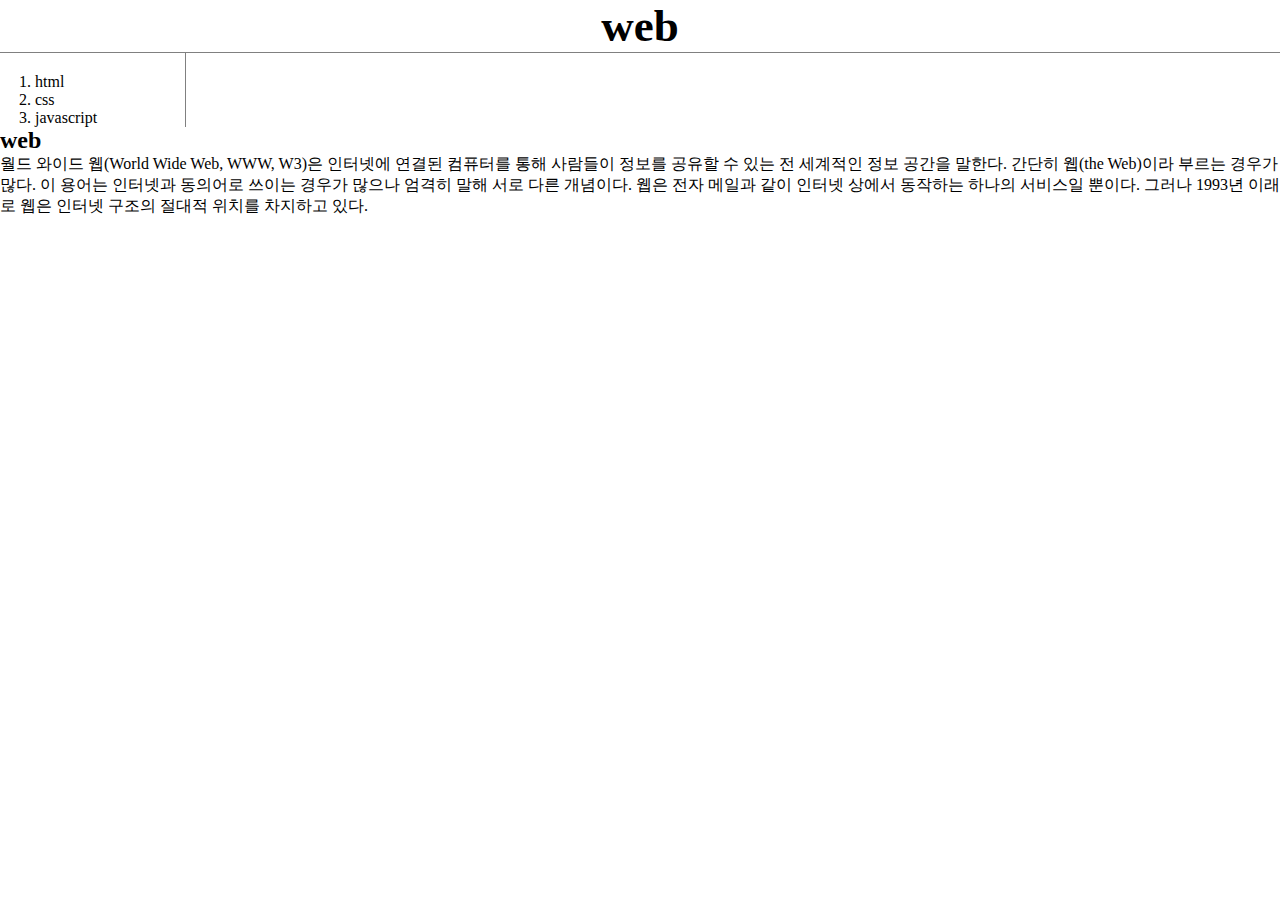
==== index.html @ f18a10a2 "Add files via upload" ====
<!DOCTYPE html>
<html>
  <head>
    <meta charset="utf-8">
    <title>web</title>
    <link rel="stylesheet" href="style.css">
  </head>
  <body>
      <h1><a href="index.html">web</a></h1>
      <div id="grid">
        <ol>
          <li><a href="1.html">html</a></li>
          <li><a href="2.html">css</a></li>
          <li><a href="3.html">javascript</a></li>
        </ol>
      </div>
      <div id=article>
        <h2>web</h2>
        <p>월드 와이드 웹(World Wide Web, WWW, W3)은 인터넷에 연결된 컴퓨터를 통해 사람들이 정보를 공유할 수 있는 전
           세계적인 정보 공간을 말한다. 간단히 웹(the Web)이라 부르는 경우가 많다. 이 용어는 인터넷과 동의어로
            쓰이는 경우가 많으나 엄격히 말해 서로 다른 개념이다. 웹은 전자 메일과 같이 인터넷 상에서 동작하는 하나의
             서비스일 뿐이다. 그러나 1993년 이래로 웹은 인터넷 구조의 절대적 위치를 차지하고 있다.</p>
      </div>
  </body>
</html>
---- style.css ----
body{
  margin: 0;
}
h1{
  margin: 0;
  border-bottom: 1px solid gray;
  text-align: center;
  font-size: 45px;
}
h2{
    margin: 0;
}
p{
  margin: 0;
}
#grid{
  display: grid;
  grid-template-columns: 150px 1fr;
}
a{
  text-decoration: none;
  color: black;
}
ol {
  border-right: 1px solid gray;
  width: 150px;
  padding-top: 20px;
  padding-left: 35px;
  margin: 0;
}
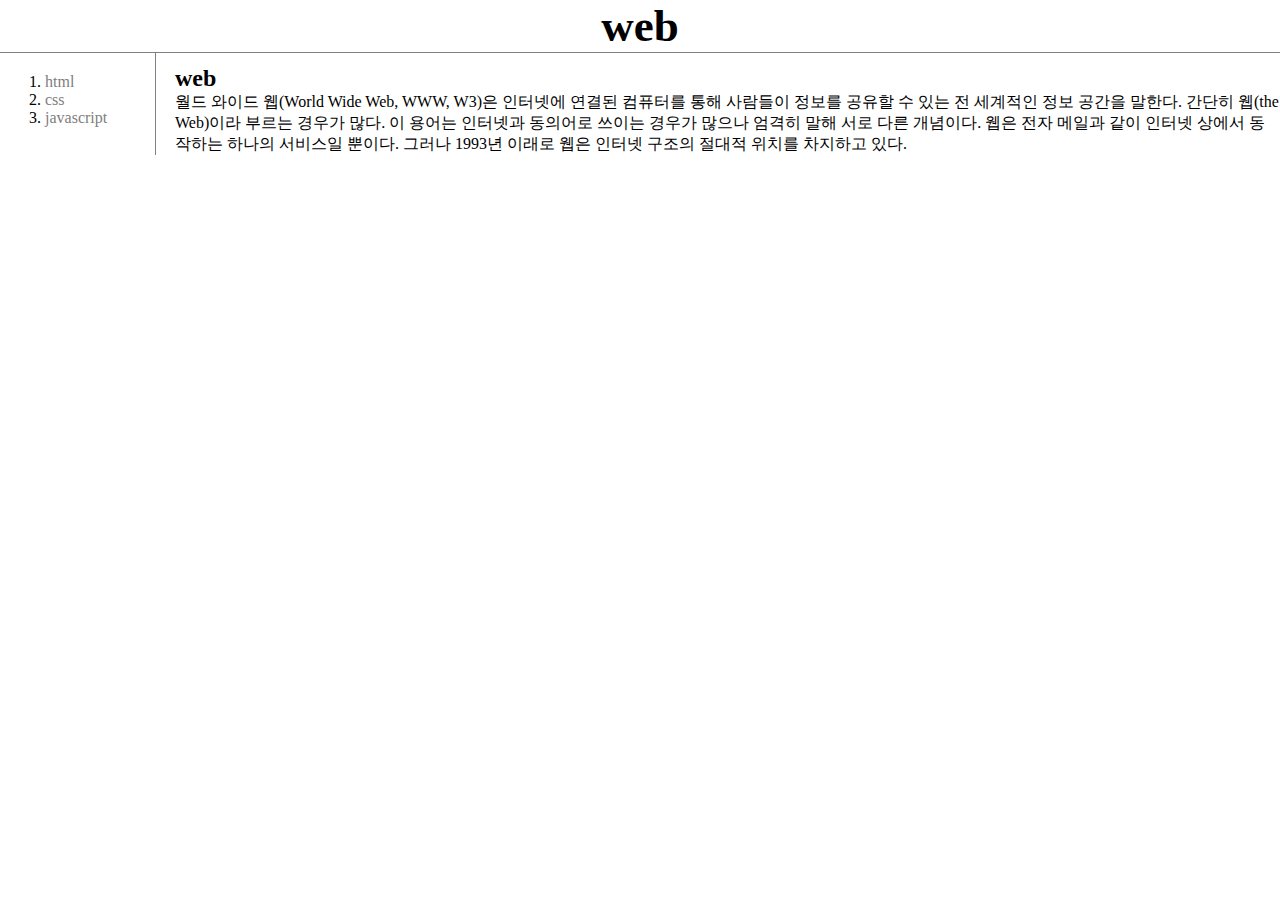
==== commit 0eff0627: "생활코딩 web2_css 복습" ====
--- a/index.html
+++ b/index.html
@@ -9,11 +9,10 @@
       <h1><a href="index.html">web</a></h1>
       <div id="grid">
         <ol>
-          <li><a href="1.html">html</a></li>
-          <li><a href="2.html">css</a></li>
-          <li><a href="3.html">javascript</a></li>
+          <li><a href="1.html" class="saw">html</a></li>
+          <li><a href="2.html" class="saw">css</a></li>
+          <li><a href="3.html" class="saw">javascript</a></li>
         </ol>
-      </div>
       <div id=article>
         <h2>web</h2>
         <p>월드 와이드 웹(World Wide Web, WWW, W3)은 인터넷에 연결된 컴퓨터를 통해 사람들이 정보를 공유할 수 있는 전
@@ -21,5 +20,6 @@
             쓰이는 경우가 많으나 엄격히 말해 서로 다른 개념이다. 웹은 전자 메일과 같이 인터넷 상에서 동작하는 하나의
              서비스일 뿐이다. 그러나 1993년 이래로 웹은 인터넷 구조의 절대적 위치를 차지하고 있다.</p>
       </div>
+    </div>
   </body>
 </html>
--- a/style.css
+++ b/style.css
@@ -8,10 +8,13 @@
   font-size: 45px;
 }
 h2{
-    margin: 0;
+  margin: 0;
 }
 p{
   margin: 0;
+}
+ol{
+  padding: 0px;
 }
 #grid{
   display: grid;
@@ -21,10 +24,32 @@
   text-decoration: none;
   color: black;
 }
+.saw{
+  color: gray;
+}
+#active{
+  color: red;
+}
+
 ol {
   border-right: 1px solid gray;
-  width: 150px;
+  width: 110px;
   padding-top: 20px;
-  padding-left: 35px;
+  padding-left: 45px;
   margin: 0;
 }
+#article{
+  padding-left: 25px;
+  padding-top: 12px;
+}
+@media(max-width:800px){
+  h1{
+      border-bottom: 0px;
+  }
+  ol {
+    border-right: 0px;
+  }
+  #grid{
+    display: block;
+  }
+}
